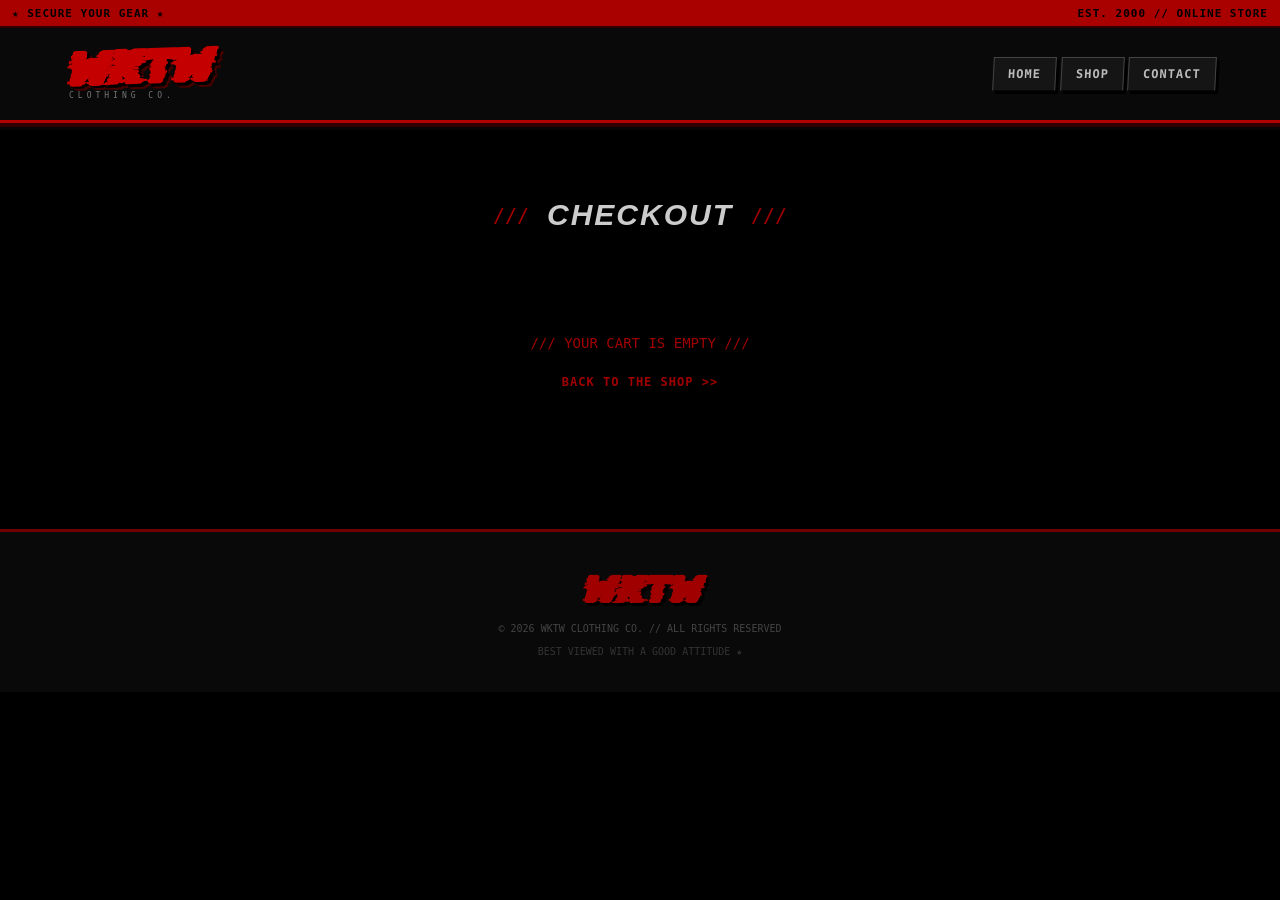
==== checkout.html @ 741820c3 "Initial commit" ====
<!DOCTYPE html>
<html lang="en">

<head>
    <meta charset="UTF-8">
    <meta name="viewport" content="width=device-width, initial-scale=1.0">

    <title>Checkout // WKTW Clothing Co.</title>

    <link rel="preconnect" href="https://fonts.googleapis.com">
    <link rel="preconnect" href="https://fonts.gstatic.com" crossorigin>
    <link href="https://fonts.googleapis.com/css2?family=Rubik+Glitch&display=swap" rel="stylesheet">

    <link rel="stylesheet" href="wktw.css">
</head>

<body>

    <!-- TOP BAR -->
    <div class="top-bar">
        <p>★ SECURE YOUR GEAR ★</p>
        <p>EST. 2000 // ONLINE STORE</p>
    </div>

    <!-- NAVIGATION -->
    <header>
        <nav>
            <div class="logo">
                <span>WKTW</span>
                <small>CLOTHING CO.</small>
            </div>

            <ul>
                <li><a href="index.html">HOME</a></li>
                <li><a href="index.html#shop">SHOP</a></li>
                <li><a href="index.html#contact">CONTACT</a></li>
            </ul>
        </nav>
    </header>

    <main class="checkout">

        <div class="section-title">
            <span>///</span>
            <h2>CHECKOUT</h2>
            <span>///</span>
        </div>

        <!-- EMPTY CART MESSAGE -->
        <div id="checkoutEmpty" class="checkout-empty" hidden>
            <p>/// YOUR CART IS EMPTY ///</p>
            <a href="index.html#shop" class="checkout-link">BACK TO THE SHOP &gt;&gt;</a>
        </div>

        <!-- ORDER CONFIRMATION -->
        <div id="checkoutDone" class="checkout-empty" hidden>
            <p id="doneMessage"></p>
            <a href="index.html" class="checkout-link">BACK TO HOME &gt;&gt;</a>
        </div>

        <div class="checkout-grid" id="checkoutGrid">

            <!-- SHIPPING FORM -->
            <form id="checkoutForm" class="checkout-box" novalidate>

                <p class="project-label">/// SHIPPING DETAILS ///</p>

                <div class="field">
                    <label for="fullName">FULL NAME</label>
                    <input type="text" id="fullName" name="fullName" autocomplete="name" required>
                </div>

                <div class="field">
                    <label for="email">EMAIL</label>
                    <input type="email" id="email" name="email" autocomplete="email" required>
                </div>

                <div class="field">
                    <label for="address">STREET ADDRESS</label>
                    <input type="text" id="address" name="address" autocomplete="street-address" required>
                </div>

                <div class="field-row">
                    <div class="field">
                        <label for="city">CITY</label>
                        <input type="text" id="city" name="city" autocomplete="address-level2" required>
                    </div>

                    <div class="field">
                        <label for="state">STATE / REGION</label>
                        <input type="text" id="state" name="state" autocomplete="address-level1" required>
                    </div>
                </div>

                <div class="field-row">
                    <div class="field">
                        <label for="zip">ZIP / POSTAL CODE</label>
                        <input type="text" id="zip" name="zip" autocomplete="postal-code" required>
                    </div>

                    <div class="field">
                        <label for="country">COUNTRY</label>
                        <input type="text" id="country" name="country" value="United States" autocomplete="country-name" required>
                    </div>
                </div>

                <div class="field">
                    <label for="notes">ORDER NOTES (SIZING, CUSTOMIZATION)</label>
                    <textarea id="notes" name="notes" rows="3"></textarea>
                </div>

                <!-- PAYMENT: connect Stripe / PayPal here (see instructions) -->
                <p class="project-label">/// PAYMENT ///</p>
                <div class="payment-note" id="paymentNote">
                    Payment is not connected yet.
                </div>

                <p id="formError" class="form-error" hidden></p>

                <button type="submit" class="checkout-btn place-order" id="placeOrderBtn">
                    PLACE ORDER &gt;&gt;
                </button>

            </form>

            <!-- ORDER SUMMARY -->
            <aside class="checkout-box">

                <p class="project-label">/// ORDER SUMMARY ///</p>

                <div id="summaryItems"></div>

                <div class="summary-line">
                    <span>SUBTOTAL</span>
                    <span id="subtotalAmount">$0.00</span>
                </div>

                <div class="summary-line">
                    <span>SHIPPING</span>
                    <span id="shippingAmount">$0.00</span>
                </div>

                <div class="summary-line total">
                    <span>TOTAL</span>
                    <strong id="totalAmount">$0.00</strong>
                </div>

                <a href="index.html#shop" class="checkout-link">&lt;&lt; KEEP SHOPPING</a>

            </aside>

        </div>

    </main>

    <!-- FOOTER -->
    <footer>
        <div class="footer-logo">WKTW</div>
        <p>© 2026 WKTW CLOTHING CO. // ALL RIGHTS RESERVED</p>
        <p class="footer-small">BEST VIEWED WITH A GOOD ATTITUDE ★</p>
    </footer>

    <script src="checkout.js"></script>

</body>
</html>
---- wktw.css ----
/* =========================================
   WKTW // 2000s UNDERGROUND STYLE
   RED / BLACK / GRUNGE / WEB 1.0
========================================= */

* { margin: 0; padding: 0; box-sizing: border-box; }

html { scroll-behavior: smooth; }

body {
    background: #050505;
    color: #ddd;
    font-family: Arial, Helvetica, sans-serif;
    min-height: 100vh;
    overflow-x: hidden;
    background-image:
        radial-gradient(rgba(255,255,255,0.035) 1px, transparent 1px),
        radial-gradient(rgba(255,0,0,0.025) 1px, transparent 1px);
    background-size: 7px 7px, 11px 11px;
    background-position: 0 0, 4px 3px;
}

/* TOP BAR */
.top-bar {
    background: #a90000;
    color: #000;
    min-height: 28px;
    padding: 6px 12px;
    display: flex;
    justify-content: space-between;
    align-items: center;
    border-bottom: 2px solid #300000;
    font-family: monospace;
    font-size: 11px;
    font-weight: bold;
    letter-spacing: 1px;
    text-transform: uppercase;
}

/* NAVIGATION */
nav {
    background: #090909;
    min-height: 95px;
    padding: 18px 5%;
    display: flex;
    align-items: center;
    justify-content: space-between;
    gap: 20px;
    border-bottom: 3px solid #b00000;
    box-shadow: 0 4px 0 #300000, 0 7px 0 #050505;
}

.logo { display: flex; flex-direction: column; line-height: 0.8; }

.logo span {
    color: #c40000;
    font-family: 'Rubik Glitch', Impact, Haettenschweiler, sans-serif;
    font-size: 48px;
    font-weight: 900;
    font-style: italic;
    letter-spacing: -1px;
    transform: rotate(-2deg);
    text-shadow: 3px 3px 0 #000, 5px 5px 0 #450000;
}

.logo small {
    color: #777;
    font-family: monospace;
    font-size: 8px;
    letter-spacing: 4px;
    margin-left: 5px;
    margin-top: 6px;
}

nav ul {
    list-style: none;
    display: flex;
    flex-wrap: wrap;
    justify-content: flex-end;
    gap: 8px 5px;
}

nav li a {
    display: block;
    white-space: nowrap;
    color: #bbb;
    text-decoration: none;
    background: #151515;
    border: 1px solid #444;
    border-bottom-color: #080808;
    padding: 9px 14px;
    font-family: monospace;
    font-size: 12px;
    font-weight: bold;
    letter-spacing: 1px;
    box-shadow: 3px 3px 0 #000;
    transform: skew(-3deg);
}

nav li a:hover {
    color: #fff;
    background: #a00000;
    border-color: #d00000;
    transform: skew(-3deg) translate(2px, 2px);
}

/* HERO */
.hero {
    min-height: 520px;
    padding: 65px 20px;
    display: flex;
    align-items: center;
    justify-content: center;
    text-align: center;
    position: relative;
    overflow: hidden;
    background-color: #070707;
    background-image:
        linear-gradient(rgba(120,0,0,0.18) 1px, transparent 1px),
        linear-gradient(90deg, rgba(120,0,0,0.18) 1px, transparent 1px);
    background-size: 20px 20px;
}

.hero::after {
    content: "";
    position: absolute;
    inset: 0;
    pointer-events: none;
    background: repeating-linear-gradient(0deg, rgba(255,255,255,0.025), rgba(255,255,255,0.025) 1px, transparent 1px, transparent 4px);
    opacity: 0.5;
}

.hero::before {
    content: "";
    position: absolute;
    width: 500px;
    height: 500px;
    background: #550000;
    filter: blur(130px);
    opacity: 0.25;
    pointer-events: none;
}

.hero-box {
    width: 100%;
    max-width: 850px;
    padding: 45px 35px;
    position: relative;
    z-index: 2;
    background: linear-gradient(135deg, #0d0d0d, #050505);
    border: 2px solid #8d0000;
    box-shadow: 7px 7px 0 #260000, -2px -2px 0 #111, 0 0 35px rgba(180,0,0,0.18);
    transform: rotate(-0.4deg);
}

/* HERO TEXT */
.small-title {
    color: #a00000;
    margin-bottom: 18px;
    font-family: monospace;
    font-size: 12px;
    font-weight: bold;
    letter-spacing: 3px;
}

.hero h1 {
    color: #ddd;
    font-family: 'Rubik Glitch', Impact, Haettenschweiler, sans-serif;
    font-size: clamp(55px, 9vw, 95px);
    line-height: 0.9;
    font-weight: 900;
    font-style: italic;
    letter-spacing: -2px;
    text-shadow: 4px 4px 0 #000, 7px 7px 0 #420000;
    transform: skew(-5deg);
}

.hero h1 span { color: #c00000; }

.hero-text {
    color: #999;
    max-width: 600px;
    margin: 30px auto;
    line-height: 1.6;
    font-family: monospace;
    font-size: 13px;
}

/* BUTTONS */
button { cursor: pointer; font-family: monospace; font-weight: bold; }

#heroBtn,
#contactBtn {
    color: #ddd;
    background: linear-gradient(#b30000, #690000);
    border: 2px solid #d00000;
    border-top-color: #ef4444;
    border-left-color: #ef4444;
    padding: 13px 22px;
    font-size: 13px;
    letter-spacing: 1px;
    box-shadow: 4px 4px 0 #000, 6px 6px 0 #330000;
    text-transform: uppercase;
}

#heroBtn:hover,
#contactBtn:hover {
    color: #fff;
    background: #d00000;
    transform: translate(2px, 2px);
    box-shadow: 2px 2px 0 #000;
}

/* ANNOUNCEMENT */
.announcement {
    background: #970000;
    color: #050505;
    padding: 9px;
    text-align: center;
    border-top: 2px solid #d00000;
    border-bottom: 3px solid #300000;
    font-family: monospace;
    font-size: 11px;
    font-weight: bold;
    letter-spacing: 1px;
}

/* SHOP */
.shop { max-width: 1200px; margin: auto; padding: 75px 25px; }

.section-title {
    display: flex;
    justify-content: center;
    align-items: center;
    gap: 18px;
    margin-bottom: 40px;
}

.section-title h2 {
    color: #ccc;
    font-family: Impact, Haettenschweiler, "Arial Black", sans-serif;
    font-size: 30px;
    font-style: italic;
    letter-spacing: 2px;
    text-shadow: 3px 3px 0 #000;
}

.section-title span { color: #a00000; font-family: monospace; font-size: 20px; }

.products { display: grid; grid-template-columns: repeat(3, 1fr); gap: 28px; }

/* PRODUCT CARDS */
.product {
    background: #0d0d0d;
    border: 1px solid #4a0000;
    box-shadow: 5px 5px 0 #000, 8px 8px 0 #260000;
    transition: 0.15s;
    position: relative;
}

.product:nth-child(2) { transform: rotate(0.5deg); }
.product:nth-child(3) { transform: rotate(-0.5deg); }

.product:hover {
    border-color: #c00000;
    transform: translateY(-5px) rotate(0deg);
    box-shadow: 6px 10px 0 #000, 9px 13px 0 #300000;
}

/* PRODUCT IMAGE */
.product-image {
    height: 280px;
    display: flex;
    align-items: center;
    justify-content: center;
    position: relative;
    border-bottom: 2px solid #700000;
    overflow: hidden;
    background: #000;
}

.product-image img { width: 100%; height: 100%; object-fit: cover; display: block; }

/* PRODUCT IMAGE SLIDER */
.product-image .slide {
    display: none;
}

.product-image .slide.active {
    display: block;
}

.slide-btn {
    position: absolute;
    top: 50%;
    transform: translateY(-50%);
    z-index: 2;
    width: 34px;
    height: 44px;
    color: #ddd;
    background: rgba(0,0,0,0.75);
    border: 1px solid #700000;
    font-family: monospace;
    font-size: 16px;
    box-shadow: 3px 3px 0 #000;
}

.slide-btn.prev { left: 8px; }
.slide-btn.next { right: 8px; }

.slide-btn:hover {
    background: #a00000;
    color: #fff;
}

.slide-count {
    position: absolute;
    right: 8px;
    bottom: 8px;
    z-index: 2;
    padding: 4px 7px;
    color: #ddd;
    background: rgba(0,0,0,0.8);
    border: 1px solid #700000;
    font-family: monospace;
    font-size: 10px;
}
/* PRODUCT INFO */
.product-info { padding: 20px; }

.product-info h3 {
    color: #ddd;
    margin-bottom: 10px;
    font-family: Impact, Haettenschweiler, "Arial Black", sans-serif;
    font-size: 19px;
    letter-spacing: 1px;
}

.product-info p {
    color: #777;
    margin-bottom: 15px;
    font-family: monospace;
    font-size: 12px;
    line-height: 1.6;
}

.product-info strong {
    display: block;
    color: #b00000;
    margin-bottom: 15px;
    font-family: monospace;
    font-size: 20px;
}

.buy-btn {
    width: 100%;
    padding: 10px;
    background: #151515;
    color: #aaa;
    border: 1px solid #700000;
    font-family: monospace;
    font-size: 11px;
    letter-spacing: 1px;
    box-shadow: 3px 3px 0 #000;
}

.buy-btn:hover { background: #a00000; color: #fff; border-color: #d00000; }

/* CURRENT PROJECT (full-width background, 1200px content) */
.current-project {
    padding: 80px max(25px, calc((100% - 1200px) / 2));
    background: #060606;
    border-top: 2px solid #300000;
    border-bottom: 2px solid #300000;
}

.project-header { text-align: center; margin-bottom: 35px; }

.project-header h2 {
    color: #ddd;
    font-family: Impact, Haettenschweiler, "Arial Black", sans-serif;
    font-size: clamp(36px, 6vw, 64px);
    font-style: italic;
    letter-spacing: 2px;
    text-shadow: 4px 4px 0 #000, 7px 7px 0 #420000;
}

.project-header h2 span { color: #b00000; }

.project-code,
.project-label {
    color: #777;
    font-family: monospace;
    font-size: 11px;
    letter-spacing: 1px;
}

.project-images { display: grid; grid-template-columns: repeat(2, 1fr); gap: 25px; margin-bottom: 35px; }

.project-image {
    position: relative;
    min-height: 360px;
    overflow: hidden;
    background: #000;
    border: 1px solid #4a0000;
    box-shadow: 6px 6px 0 #000, 9px 9px 0 #260000;
}

.project-image img { width: 100%; height: 100%; min-height: 360px; display: block; object-fit: cover; }

.image-label {
    position: absolute;
    left: 10px;
    bottom: 10px;
    padding: 6px 9px;
    color: #ddd;
    background: rgba(0,0,0,0.8);
    border: 1px solid #700000;
    font-family: monospace;
    font-size: 10px;
}

.project-summary { display: grid; grid-template-columns: minmax(0, 2fr) minmax(220px, 1fr); gap: 25px; }

.summary-box {
    padding: 30px;
    background: #0b0b0b;
    border: 1px dashed #650000;
    box-shadow: 6px 6px 0 #000;
}

.summary-box h3 {
    margin: 12px 0 20px;
    color: #ccc;
    font-family: Impact, Haettenschweiler, "Arial Black", sans-serif;
    font-size: 32px;
    font-style: italic;
}

.summary-box p:not(.project-label) {
    color: #888;
    margin-bottom: 15px;
    font-family: monospace;
    font-size: 13px;
    line-height: 1.7;
}

.project-details { display: grid; gap: 10px; align-content: start; }

.project-details > div {
    display: flex;
    justify-content: space-between;
    align-items: center;
    gap: 15px;
    padding: 16px;
    background: #0b0b0b;
    border: 1px solid #300000;
}

.project-details span { color: #555; font-family: monospace; font-size: 10px; }
.project-details strong { color: #a00000; font-family: monospace; font-size: 11px; text-align: right; }

/* ABOUT */
.about {
    padding: 70px 20px;
    background: #080808;
    border-top: 2px solid #300000;
    border-bottom: 2px solid #300000;
}

.about-box {
    max-width: 750px;
    margin: auto;
    padding: 40px;
    text-align: center;
    background: #0b0b0b;
    border: 1px dashed #650000;
    box-shadow: 6px 6px 0 #000;
    transform: rotate(0.3deg);
}

.about h2,
.contact h2 {
    color: #ccc;
    margin-bottom: 20px;
    font-family: Impact, Haettenschweiler, "Arial Black", sans-serif;
    font-size: 30px;
    font-style: italic;
}

.about p {
    color: #888;
    margin-bottom: 15px;
    font-family: monospace;
    font-size: 13px;
    line-height: 1.7;
}

/* STATUS */
.status {
    display: inline-block;
    margin-top: 20px;
    padding: 8px 12px;
    background: #030303;
    border: 1px solid #333;
    color: #555;
    font-family: monospace;
    font-size: 10px;
}

.online {
    display: inline-block;
    width: 7px;
    height: 7px;
    margin-right: 6px;
    background: #b00000;
    border-radius: 50%;
    box-shadow: 0 0 5px #b00000;
}

/* CONTACT */
.contact { padding: 75px 20px; background: #050505; text-align: center; }

.contact p { color: #777; margin-bottom: 25px; font-family: monospace; font-size: 13px; }

/* FOOTER */
footer {
    padding: 35px 20px;
    background: #090909;
    border-top: 3px solid #700000;
    text-align: center;
    color: #444;
    font-family: monospace;
    font-size: 10px;
}

.footer-logo {
    color: #a00000;
    margin-bottom: 10px;
    font-family: 'Rubik Glitch', Impact, sans-serif;
    font-size: 38px;
    font-weight: 900;
    font-style: italic;
    text-shadow: 3px 3px 0 #000;
}

.footer-small { margin-top: 12px; color: #333; }

/* SHOPPING CART */
.cart-overlay {
    position: fixed;
    inset: 0;
    z-index: 9999;
    display: flex;
    align-items: center;
    justify-content: center;
    padding: 20px;
    background: rgba(0,0,0,0.82);
}

.cart-box {
    width: min(720px, 100%);
    max-height: 90vh;
    overflow: auto;
    background: #090909;
    color: #ddd;
    border: 2px solid #8d0000;
    box-shadow: 8px 8px 0 #000, 12px 12px 0 #260000;
}

.cart-header,
.cart-footer { padding: 20px; background: #0d0d0d; border-bottom: 1px solid #450000; }

.cart-header { display: flex; align-items: center; justify-content: space-between; }

.cart-label { color: #a00000; font-family: monospace; font-size: 10px; font-weight: bold; letter-spacing: 2px; }

.cart-header h2 {
    margin-top: 5px;
    font-family: Impact, Haettenschweiler, "Arial Black", sans-serif;
    font-style: italic;
    font-size: 30px;
}

.close-cart,
.quantity-btn,
.remove-btn,
.checkout-btn {
    color: #ccc;
    background: #151515;
    border: 1px solid #700000;
    padding: 7px 10px;
    font-family: monospace;
    font-size: 10px;
    font-weight: bold;
    cursor: pointer;
}

.close-cart:hover,
.quantity-btn:hover,
.remove-btn:hover,
.checkout-btn:hover { color: #fff; background: #a00000; }

.cart-items { padding: 20px; }

.cart-item { display: flex; gap: 15px; padding: 15px 0; border-bottom: 1px solid #2b0000; }

.cart-item-image {
    width: 85px;
    height: 85px;
    flex: 0 0 85px;
    display: flex;
    align-items: center;
    justify-content: center;
    overflow: hidden;
    background: #000;
    border: 1px solid #4a0000;
}

.cart-item-image img { width: 100%; height: 100%; object-fit: cover; }

.cart-item-info { flex: 1; }

.cart-item-info h3 {
    margin-bottom: 5px;
    font-family: Impact, Haettenschweiler, "Arial Black", sans-serif;
}

.cart-item-info p { color: #b00000; font-family: monospace; font-size: 14px; font-weight: bold; }

.quantity-controls { display: flex; align-items: center; gap: 7px; margin-top: 10px; }

.empty-cart { padding: 45px 20px; text-align: center; color: #777; font-family: monospace; }
.empty-cart > div { color: #a00000; margin-bottom: 10px; }

.cart-footer { border-top: 1px solid #450000; border-bottom: 0; }

.cart-total { display: flex; justify-content: space-between; margin-bottom: 15px; font-family: monospace; }
.cart-total strong { color: #b00000; }

.checkout-btn { width: 100%; padding: 12px; }

.cart-message {
    position: fixed;
    left: 50%;
    bottom: 25px;
    z-index: 10000;
    padding: 12px 18px;
    color: #fff;
    background: #a00000;
    border: 2px solid #d00000;
    box-shadow: 4px 4px 0 #000;
    font-family: monospace;
    font-size: 11px;
    font-weight: bold;
    transform: translate(-50%, 20px);
    opacity: 0;
    transition: 0.25s ease;
}

.cart-message.show { transform: translate(-50%, 0); opacity: 1; }

/* TABLET: stack nav */
@media (max-width: 980px) {
    nav { flex-direction: column; gap: 20px; }
    nav ul { justify-content: center; }
}
/* CHECKOUT PAGE */
.checkout {
    max-width: 1100px;
    margin: 0 auto;
    padding: 75px 25px;
}

.checkout-grid {
    display: grid;
    grid-template-columns: minmax(0, 3fr) minmax(280px, 2fr);
    gap: 28px;
    align-items: start;
}

.checkout-box {
    padding: 30px;
    background: #0b0b0b;
    border: 1px dashed #650000;
    box-shadow: 6px 6px 0 #000;
}

.checkout-box .project-label {
    margin: 10px 0 18px;
}

.field { margin-bottom: 16px; flex: 1; }

.field-row { display: flex; gap: 16px; }

.field label {
    display: block;
    margin-bottom: 6px;
    color: #777;
    font-family: monospace;
    font-size: 10px;
    letter-spacing: 1px;
}

.field input,
.field textarea {
    width: 100%;
    padding: 11px;
    color: #ddd;
    background: #050505;
    border: 1px solid #4a0000;
    font-family: monospace;
    font-size: 13px;
}

.field input:focus,
.field textarea:focus {
    outline: none;
    border-color: #d00000;
    box-shadow: 0 0 6px rgba(208,0,0,0.5);
}

.field input.invalid { border-color: #ff2a2a; }

.payment-note {
    margin-bottom: 18px;
    padding: 14px;
    color: #888;
    background: #050505;
    border: 1px dashed #4a0000;
    font-family: monospace;
    font-size: 12px;
    line-height: 1.6;
}

.form-error {
    margin-bottom: 14px;
    padding: 10px 12px;
    color: #fff;
    background: #5a0000;
    border: 1px solid #d00000;
    font-family: monospace;
    font-size: 12px;
}

.place-order { margin-top: 4px; }

.place-order:disabled { opacity: 0.6; cursor: wait; }

.summary-item {
    display: flex;
    align-items: center;
    gap: 12px;
    padding: 12px 0;
    border-bottom: 1px solid #2b0000;
}

.summary-thumb {
    width: 60px;
    height: 60px;
    flex: 0 0 60px;
    overflow: hidden;
    background: #000;
    border: 1px solid #4a0000;
}

.summary-thumb img { width: 100%; height: 100%; object-fit: cover; display: block; }

.summary-item-info { flex: 1; }

.summary-item-info h3 {
    margin-bottom: 4px;
    font-family: Impact, Haettenschweiler, "Arial Black", sans-serif;
    font-size: 15px;
}

.summary-item-info p { color: #777; font-family: monospace; font-size: 11px; }

.summary-item strong { color: #b00000; font-family: monospace; font-size: 13px; }

.summary-line {
    display: flex;
    justify-content: space-between;
    padding: 12px 0 0;
    color: #999;
    font-family: monospace;
    font-size: 12px;
}

.summary-line.total {
    margin-top: 14px;
    padding: 14px 0;
    color: #ddd;
    border-top: 1px solid #450000;
    font-size: 14px;
}

.summary-line.total strong { color: #b00000; font-size: 18px; }

.checkout-link {
    display: inline-block;
    margin-top: 16px;
    color: #a00000;
    text-decoration: none;
    font-family: monospace;
    font-size: 12px;
    font-weight: bold;
    letter-spacing: 1px;
}

.checkout-link:hover { color: #ff2a2a; }

.checkout-empty {
    padding: 60px 20px;
    text-align: center;
    color: #a00000;
    font-family: monospace;
    font-size: 14px;
    line-height: 1.7;
}

[hidden] { display: none !important; }

@media (max-width: 900px) {
    .checkout-grid { grid-template-columns: 1fr; }
}

@media (max-width: 750px) {
    .checkout { padding: 50px 15px; }
    .checkout-box { padding: 22px 18px; }
    .field-row { flex-direction: column; gap: 0; }
}
/* MOBILE */
@media (max-width: 750px) {
    .top-bar { flex-direction: column; gap: 4px; text-align: center; }

    nav li a { padding: 8px 10px; font-size: 10px; }

    .hero { min-height: 450px; padding: 40px 15px; }
    .hero-box { padding: 35px 15px; }
    .hero h1 { font-size: 50px; }

    .products { grid-template-columns: 1fr; }
    .product:nth-child(2),
    .product:nth-child(3),
    .product:nth-child(5),
    .product:nth-child(6) { transform: none; }

    .section-title h2 { font-size: 22px; }

    .project-images { grid-template-columns: 1fr; }
    .project-summary { grid-template-columns: 1fr; }
    .project-image,
    .project-image img { min-height: 280px; }
    .current-project { padding: 60px 15px; }
    .summary-box { padding: 25px 20px; }

    .cart-overlay { padding: 10px; }
    .cart-item { align-items: flex-start; }
    .quantity-controls { flex-wrap: wrap; }
}
body { background: rgb(0, 0, 0) !important; }
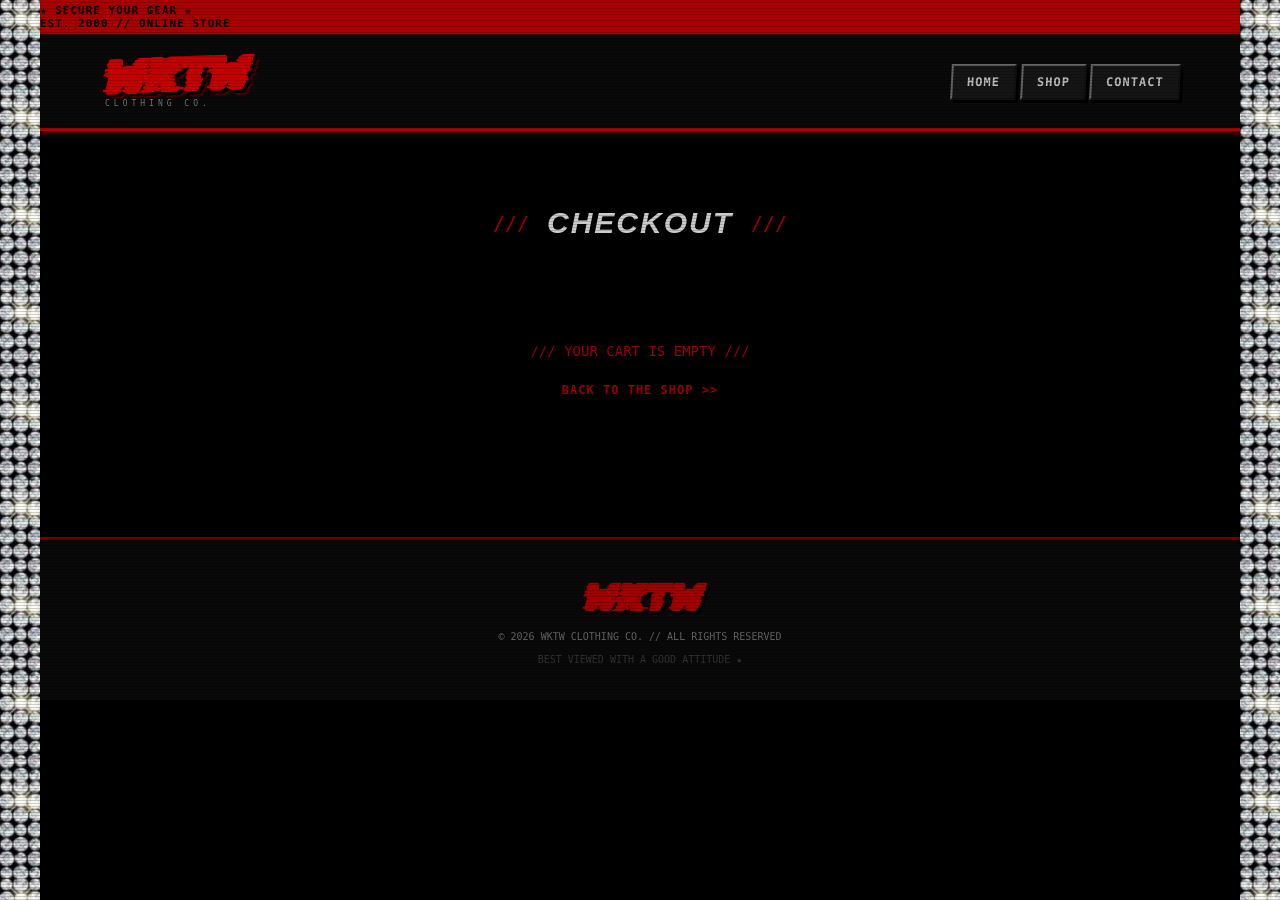
==== commit 45d80b0f: "Add sparkle borders and PayPal checkout" ====
--- a/checkout.html
+++ b/checkout.html
@@ -117,9 +117,9 @@
 
                 <p id="formError" class="form-error" hidden></p>
 
-                <button type="submit" class="checkout-btn place-order" id="placeOrderBtn">
-                    PLACE ORDER &gt;&gt;
-                </button>
+                <div id="paypal-button-container"></div>
+
+<p id="paypal-msg" class="form-error" hidden></p>
 
             </form>
 
@@ -162,5 +162,8 @@
 
     <script src="checkout.js"></script>
 
+<script src="https://www.paypal.com/sdk/js?client-id=ARMnlvFHGGp4trSxV0qlRIv52QTn9Cy3ACilOB2XvfiyCOb5E1Zp2eCMzMksMe4RSoE5Pb3HfREGUgmR&currency=USD&intent=capture"></script>
+<script src="paypal-checkout.js"></script>
+
 </body>
 </html>
--- a/wktw.css
+++ b/wktw.css
@@ -491,7 +491,7 @@
 .about p {
     color: #888;
     margin-bottom: 15px;
-    font-family: monospace;
+    font-family: 'Rubik Glitch', Impact, sans-serif;
     font-size: 13px;
     line-height: 1.7;
 }
@@ -501,10 +501,10 @@
     display: inline-block;
     margin-top: 20px;
     padding: 8px 12px;
-    background: #030303;
+    background: #000000;
     border: 1px solid #333;
     color: #555;
-    font-family: monospace;
+    font-family: 'Rubik Glitch', Impact, sans-serif;
     font-size: 10px;
 }
 
@@ -529,8 +529,8 @@
     background: #090909;
     border-top: 3px solid #700000;
     text-align: center;
-    color: #444;
-    font-family: monospace;
+    color: #fffdfd;
+    font-family: 'Rubik Glitch', Impact, sans-serif;
     font-size: 10px;
 }
 
@@ -562,7 +562,7 @@
     width: min(720px, 100%);
     max-height: 90vh;
     overflow: auto;
-    background: #090909;
+    background: #000000;
     color: #ddd;
     border: 2px solid #8d0000;
     box-shadow: 8px 8px 0 #000, 12px 12px 0 #260000;
@@ -860,4 +860,214 @@
     .cart-item { align-items: flex-start; }
     .quantity-controls { flex-wrap: wrap; }
 }
-body { background: rgb(0, 0, 0) !important; }+body { background: rgb(0, 0, 0) !important; }
+
+/* =========================================
+   METAL STUD BORDERS (left + right)
+========================================= */
+
+:root {
+    --stud-width: 40px; /* change this to make the borders thicker or thinner */
+}
+
+body {
+    padding-left: var(--stud-width);
+    padding-right: var(--stud-width);
+}
+
+body::before,
+body::after {
+    content: "";
+    position: fixed;
+    top: 0;
+    bottom: 0;
+    width: var(--stud-width);
+    z-index: 50;
+    background-image: url("Screenshot 2026-10-03 035002.png");
+    background-repeat: repeat-y;
+    background-size: 100% auto; /* scales the image to the strip width */
+    pointer-events: none;
+}
+
+body::before { left: 0; }
+body::after  { right: 0; }
+
+@media (max-width: 750px) {
+    :root { --stud-width: 20px; }
+}
+
+/* HERO BACKGROUND: repeating image instead of the red grid */
+.hero {
+    background-color: #070707; /* fallback if the image doesn't load */
+    background-image: url("studded.png");
+    background-repeat: repeat;
+    background-size: 40px auto; /* size of each tile */
+}
+/* =========================================
+   RETRO 2000s LAYER
+========================================= */
+
+/* Old-school system fonts for body text */
+body, .hero-text, .about p, .contact p, .product-info p,
+.summary-box p:not(.project-label) {
+    font-family: Verdana, Tahoma, "Courier New", monospace;
+}
+
+/* Chunky red scrollbar */
+html { scrollbar-color: #a00000 #0a0a0a; }
+::-webkit-scrollbar { width: 16px; }
+::-webkit-scrollbar-track { background: #0a0a0a; border-left: 1px solid #300000; }
+::-webkit-scrollbar-thumb { background: #a00000; border: 2px outset #ff3a3a; }
+
+/* Custom selection + crosshair cursor */
+::selection { background: #c00000; color: #fff; }
+body { cursor: crosshair; }
+a, button { cursor: pointer; }
+
+/* CRT scanlines over everything */
+html::after {
+    content: "";
+    position: fixed;
+    inset: 0;
+    z-index: 9998;
+    pointer-events: none;
+    background: repeating-linear-gradient(
+        0deg, rgba(0,0,0,0.18) 0, rgba(0,0,0,0.18) 1px, transparent 1px, transparent 3px);
+}
+
+/* Blinking */
+.blink { animation: blink 1s steps(2, start) infinite; color: #ff2a2a; font-weight: bold; }
+@keyframes blink { to { visibility: hidden; } }
+
+/* Top bar marquee */
+.top-bar { display: block; padding: 4px 0; }
+.top-bar marquee { display: block; }
+
+/* Counter strip */
+.retro-strip {
+    display: flex;
+    flex-wrap: wrap;
+    justify-content: center;
+    align-items: center;
+    gap: 10px 14px;
+    padding: 10px;
+    background: #0a0a0a;
+    border-bottom: 2px solid #300000;
+    font-family: monospace;
+    font-size: 11px;
+    color: #999;
+}
+
+.counter {
+    padding: 3px 8px;
+    color: #ff2a2a;
+    background: #000;
+    border: 2px inset #555;
+    font-size: 15px;
+    letter-spacing: 3px;
+    text-shadow: 0 0 6px #ff0000;
+}
+
+.badge {
+    padding: 3px 6px;
+    color: #ccc;
+    background: linear-gradient(#333, #111);
+    border: 2px outset #777;
+    font-size: 9px;
+    letter-spacing: 1px;
+}
+
+/* Beveled Win98-style buttons */
+#heroBtn, #contactBtn, .buy-btn, .checkout-btn {
+    border: 3px outset #ff4a4a;
+    border-radius: 0;
+    text-shadow: 1px 1px 0 #000;
+}
+#heroBtn:active, #contactBtn:active, .buy-btn:active, .checkout-btn:active {
+    border-style: inset;
+    transform: translate(1px, 1px);
+}
+.buy-btn { background: linear-gradient(#3a0000, #150000); color: #ddd; border-color: #a00000; }
+
+/* Glow on hero + headings */
+.hero h1 { animation: glitchGlow 3s infinite alternate; }
+@keyframes glitchGlow {
+    from { text-shadow: 4px 4px 0 #000, 7px 7px 0 #420000, 0 0 10px rgba(255,0,0,0.2); }
+    to   { text-shadow: -3px 2px 0 #00ffff33, 4px 4px 0 #000, 7px 7px 0 #420000, 0 0 25px rgba(255,0,0,0.6); }
+}
+
+/* Product cards: price tag look + hover jitter */
+.product-info strong {
+    display: inline-block;
+    padding: 2px 8px;
+    color: #fff;
+    background: #a00000;
+    border: 2px outset #ff4a4a;
+    transform: rotate(-2deg);
+}
+.product:hover .product-image img.active { filter: contrast(1.2) saturate(1.3); }
+
+/* Hazard-tape divider */
+.retro-hr {
+    height: 14px;
+    border-top: 2px solid #000;
+    border-bottom: 2px solid #000;
+    background: repeating-linear-gradient(
+        -45deg, #a00000 0 14px, #000 14px 28px);
+    opacity: 0.85;
+}
+
+/* Under construction */
+.construction {
+    display: inline-block;
+    margin-top: 14px;
+    padding: 5px 14px;
+    color: #000;
+    background: repeating-linear-gradient(-45deg, #e0b800 0 10px, #111 10px 20px);
+    border: 2px solid #000;
+    font-family: monospace;
+    font-size: 12px;
+    font-weight: bold;
+}
+.construction { background: #e0b800; }
+
+/* Nav: classic tab-button feel */
+nav li a { border: 2px outset #666; }
+nav li a:hover { border-style: inset; }
+
+/* Dotted link underlines in footer */
+footer a { color: #a00000; text-decoration: none; font-family: monospace; }
+footer a:hover { color: #ff2a2a; text-decoration: underline wavy; }
+footer { font-family: monospace; color: #666; }
+
+/* Boxes: double borders like old table layouts */
+.about-box, .summary-box, .checkout-box {
+    border: 3px double #650000;
+}
+
+/* STUD BORDER SPARKLES */
+.stud-sparkle {
+    position: fixed;
+    z-index: 9997;
+    pointer-events: none;
+    line-height: 1;
+    color: #fff;
+    text-shadow: 0 0 4px #fff, 0 0 9px #ccc, 0 0 16px #888;
+    opacity: 0;
+    animation: studTwinkle 2.5s ease-in-out infinite;
+}
+
+.stud-sparkle.left {
+    left: calc(var(--stud-width) * var(--x, 0.5));
+    transform: translate(-50%, -50%);
+}
+
+.stud-sparkle.right {
+    right: calc(var(--stud-width) * var(--x, 0.5));
+    transform: translate(50%, -50%);
+}
+
+@keyframes studTwinkle {
+    0%, 100% { opacity: 0; scale: 0; rotate: 0deg; }
+    50%      { opacity: 1; scale: 1; rotate: 90deg; }
+}
